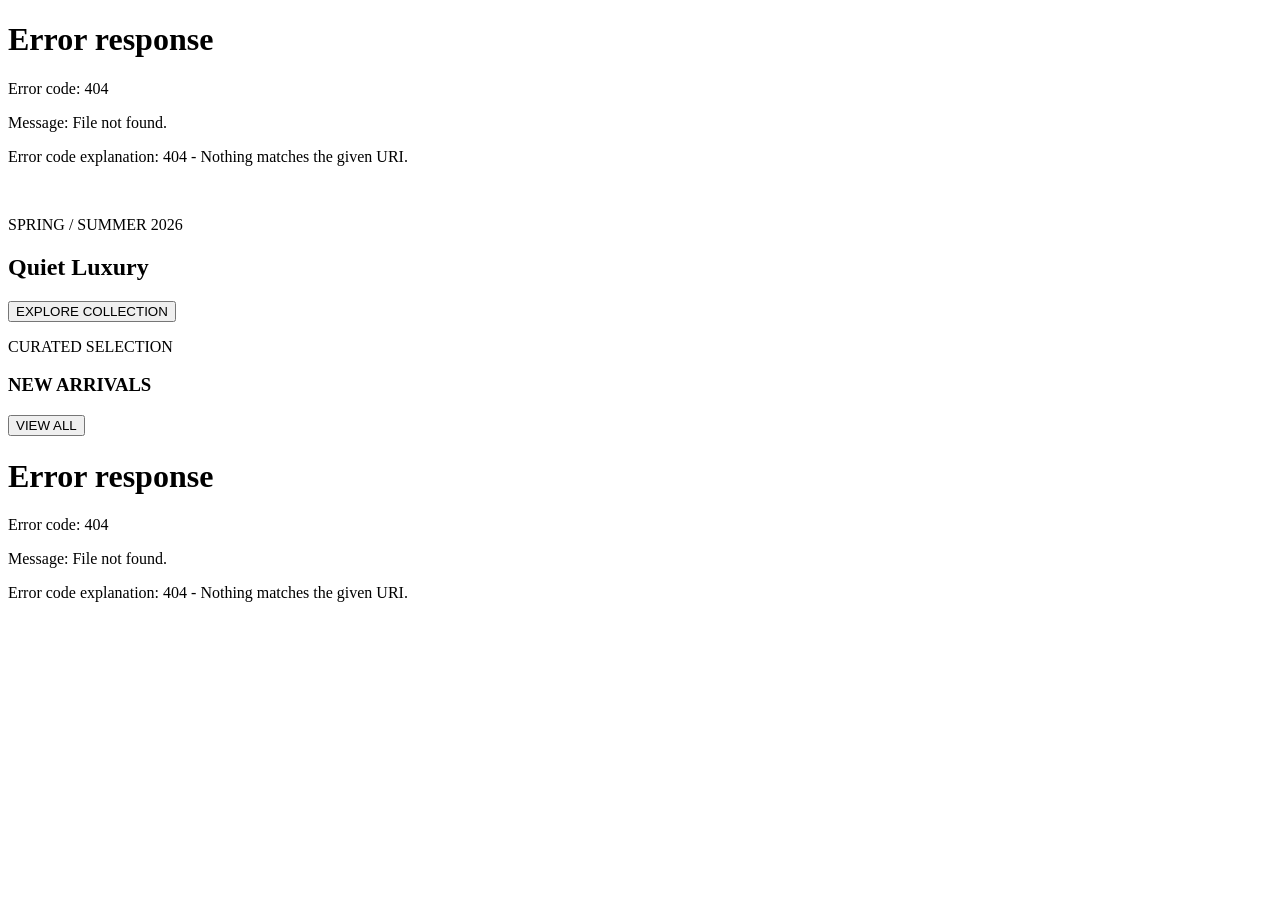
==== index.html @ b2961dfd "set up again" ====
<!DOCTYPE html>
<html lang="en">

<head>
    <meta charset="UTF-8">
    <meta name="viewport" content="width=device-width, initial-scale=1.0">
    <title>Maison</title>
    <link rel="icon" type="image/png" href="/asset/favicon.png">
    <link
        href="https://fonts.googleapis.com/css2?family=Cormorant+Garamond:ital,wght@0,300..700;1,300..700&family=Montserrat:ital,wght@0,100..900;1,100..900&family=Noto+Sans:ital,wght@0,100..900;1,100..900&family=DM+Sans:ital,wght@0,100..900;1,100..900&display=swap"
        rel="stylesheet">
    <link rel="stylesheet" href="https://unpkg.com/@phosphor-icons/web@2.0.3/src/thin/style.css">
    <link rel="stylesheet" href="/style.css">
</head>

<body>
    <div id="navbar-container"></div>


    <section class="head">
        <img class="hero" src="/asset/hero-fashion-BouIOezD.jpg" alt="">

        <div class="overlay"></div>

        <div class="text">
            <p>SPRING / SUMMER 2026</p>
            <h1 class="subhead">Quiet Luxury</h1>
            <button id="explore-btn">EXPLORE COLLECTION</button>
        </div>
    </section>
    <section class="new-arr">
        <p>CURATED SELECTION</p>
        <h3 class="arrival">NEW ARRIVALS</h3>
    </section>
    
</div>
    <div id="cards">
        <div class="card">
            <!-- <img src="/asset/product-1-BuUSmg9e.jpg" alt=""> -->
            <div class="loader" id="loader"></div>
            <p class="para"></p>
            <h3 class="name"></h3>
            <p class="price"></p>
        </div>
        <div class="card">
            <!-- <img src="/asset/product-2-WY-zo1DL.jpg" alt=""> -->
            <div class="loader" id="loader"></div>
            <p class="para"></p>
            <h3 class="name"></h3>
            <p class="price"></p>
        </div>
        <div class="card">
            <!-- <img src="/asset/product-3-CuJpp54C.jpg" alt=""> -->
            <div class="loader" id="loader"></div>
            <p class="para"></p>
            <h3 class="name"></h3>
            <p class="price"></p>
        </div>
        <div class="card">
            <!-- <img src="/asset/product-4-CZTDhILa.jpg" alt=""> -->
            <div class="loader" id="loader"></div>
            <p class="para"></p>
            <h3 class="name"></h3>
            <p class="price"></p>
        </div>
        <div class="card">
            <!-- <img src="/asset/product-5-DSdkgIb0.jpg" alt=""> -->
            <div class="loader" id="loader"></div>
            <p class="para"></p>
            <h3 class="name"></h3>
            <p class="price"></p>
        </div>
        <div class="card">
            <!-- <img src="/asset/product-6-C_28AQ4q.jpg" alt=""> -->
            <div class="loader" id="loader"></div>
            <p class="para"></p>
            <h3 class="name"></h3>
            <p class="price"></p>
        </div>
    </div>
    <div class="view">
        <button id="view-btn">VIEW ALL</button>
    </div>

    <div id="footer-container"></div>


    <script src="/script.js"></script>
    

</body>

</html>
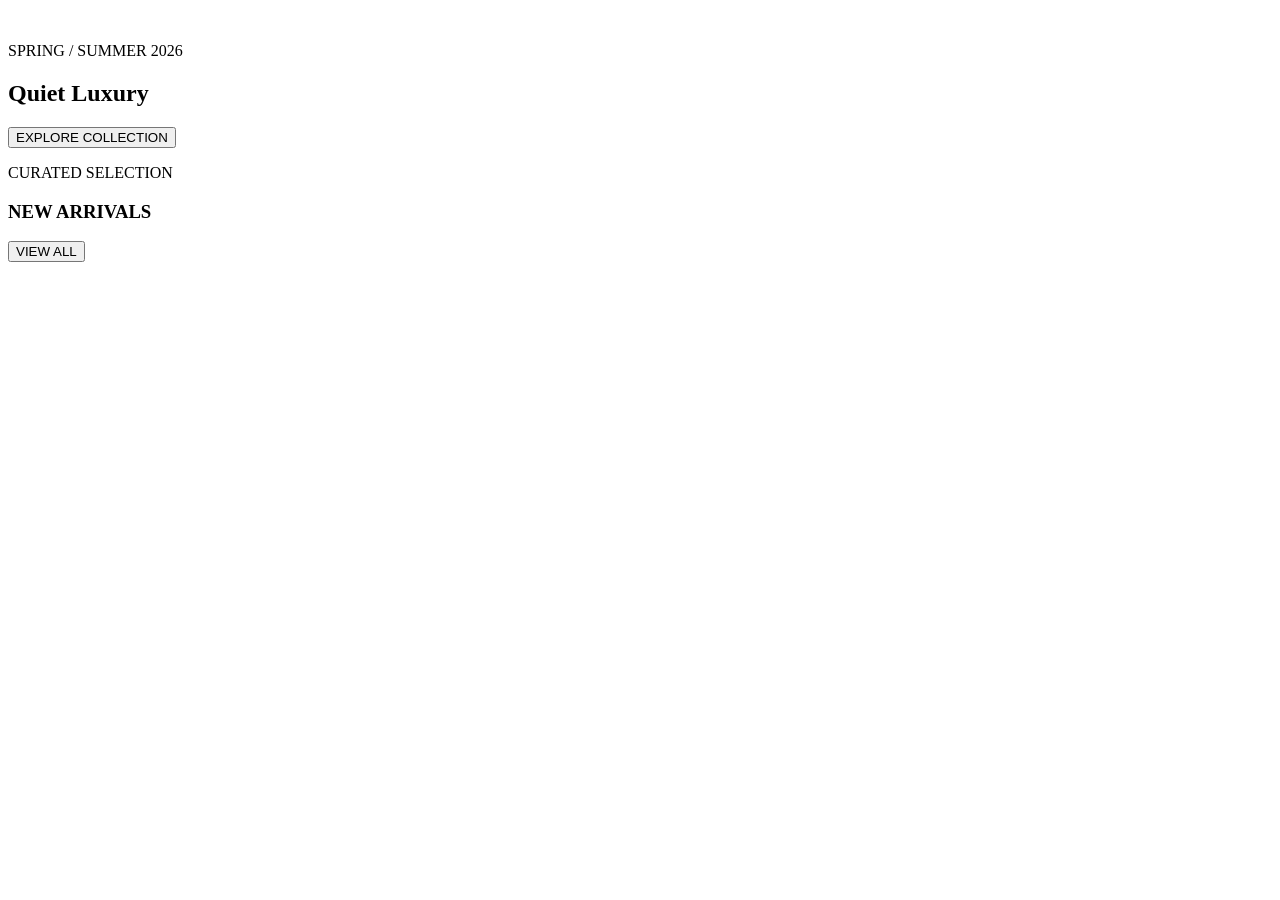
==== commit 3f1fddc5: "applying final changes" ====
--- a/index.html
+++ b/index.html
@@ -10,7 +10,7 @@
         href="https://fonts.googleapis.com/css2?family=Cormorant+Garamond:ital,wght@0,300..700;1,300..700&family=Montserrat:ital,wght@0,100..900;1,100..900&family=Noto+Sans:ital,wght@0,100..900;1,100..900&family=DM+Sans:ital,wght@0,100..900;1,100..900&display=swap"
         rel="stylesheet">
     <link rel="stylesheet" href="https://unpkg.com/@phosphor-icons/web@2.0.3/src/thin/style.css">
-    <link rel="stylesheet" href="/style.css">
+    <link rel="stylesheet" href="https://salmanahmad-web.github.io/Maison/style.css">
 </head>
 
 <body>
@@ -18,7 +18,7 @@
 
 
     <section class="head">
-        <img class="hero" src="/asset/hero-fashion-BouIOezD.jpg" alt="">
+        <img class="hero" src="https://salmanahmad-web.github.io/Maison/asset/hero-fashion-BouIOezD.jpg" alt="">
 
         <div class="overlay"></div>
 
@@ -85,7 +85,7 @@
     <div id="footer-container"></div>
 
 
-    <script src="/script.js"></script>
+    <script src="https://salmanahmad-web.github.io/Maison/script.js"></script>
     
 
 </body>
